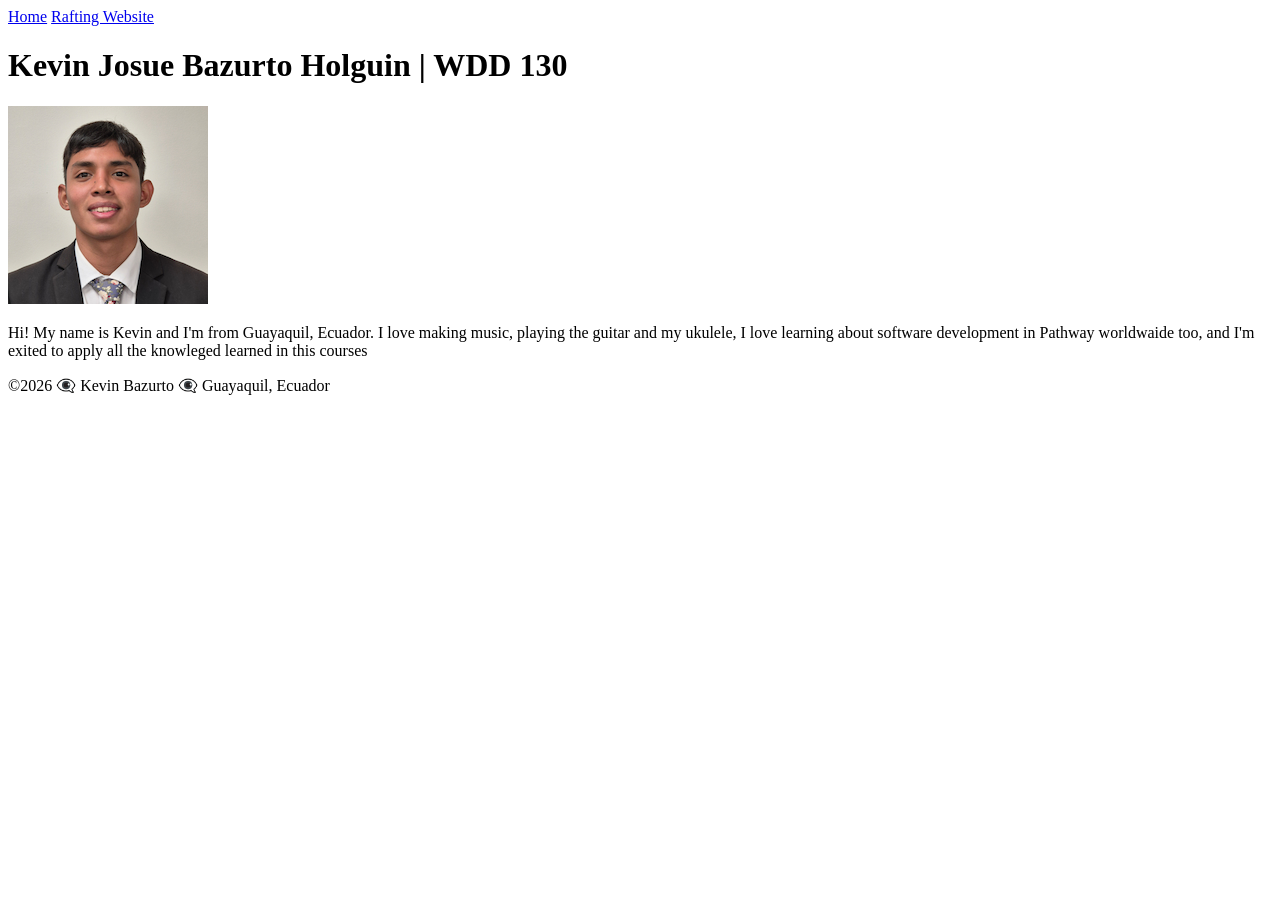
==== index.html @ 58254747 "learning style" ====
<!DOCTYPE html>
<html lang="en-US">

<head>
    <meta charset="UTF-8">
    <meta name="viewport" content="width=device-width, initial-scale=1.0">
    <title>Kevin Josue Bazurto Holguin | WDD 130</title>
    <link rel="stylesheet" href="styles/styles.css">
</head>

<body>
    <header>
        <nav>
            <a href="#">Home</a>
            <a href="wwr/">Rafting Website</a>
        </nav>
    </header>
    <main>
        <h1>Kevin Josue Bazurto Holguin | WDD 130</h1>
        <img src="images/profile.jpg" alt="Hello my name is Kevin Bazurto" width="200">
        <p>Hi! My name is Kevin and I'm from Guayaquil, Ecuador. I love making music, playing the
            guitar and my ukulele, I love learning about software development in Pathway worldwaide
            too, and I'm exited to
            apply all the knowleged learned in this courses</p>
    </main>
    <footer>
        <p>©️2026 👁️‍🗨️ Kevin Bazurto 👁️‍🗨️ Guayaquil, Ecuador</p>
    </footer>
</body>

</html>
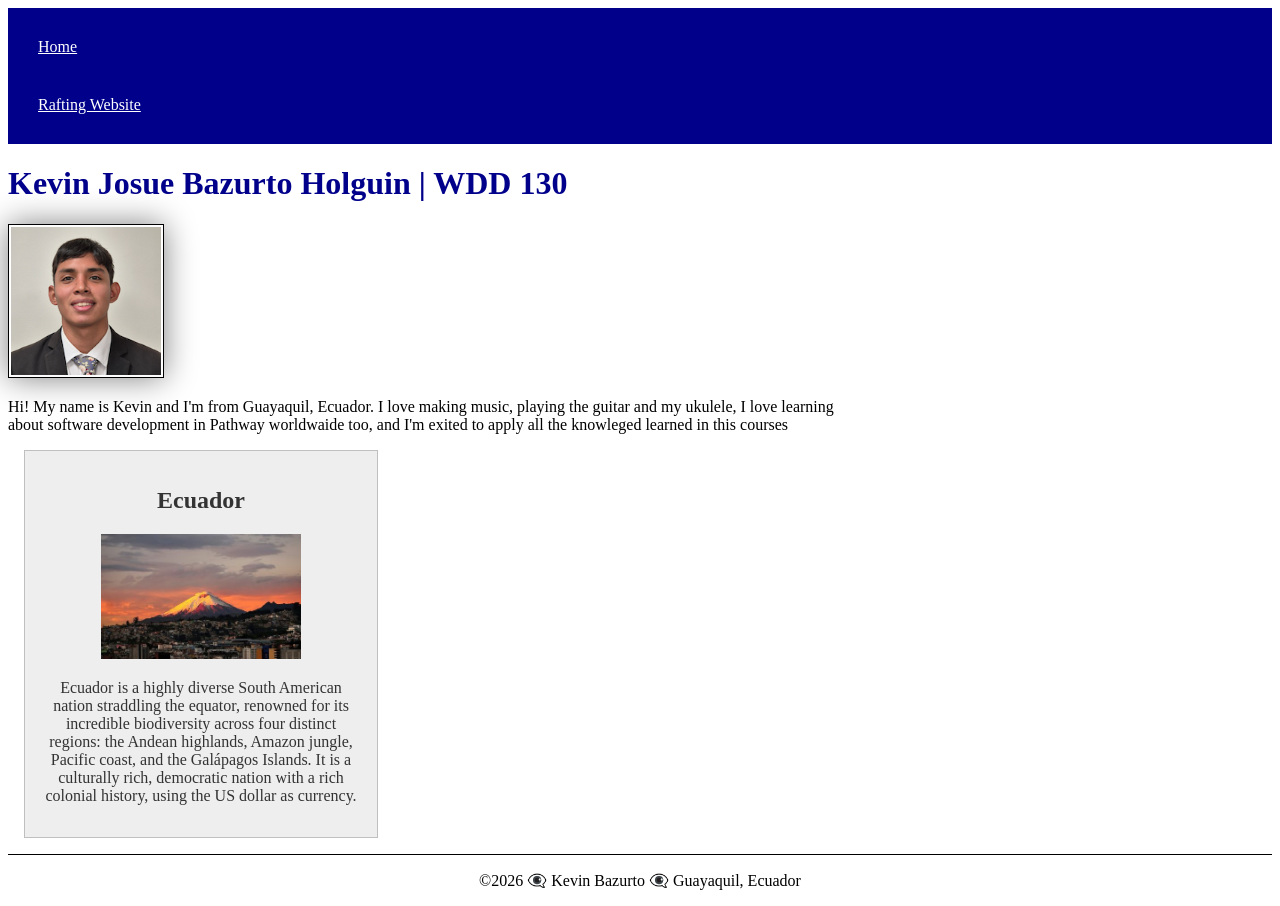
==== commit 8adf1196: "country add to wdd130" ====
--- a/index.html
+++ b/index.html
@@ -5,6 +5,9 @@
     <meta charset="UTF-8">
     <meta name="viewport" content="width=device-width, initial-scale=1.0">
     <title>Kevin Josue Bazurto Holguin | WDD 130</title>
+    <meta name="description"
+      content="Kevin Bazurto'S BYU Pathway Worldwide WDD130 course home page">
+    <meta name="author" content="Kevin Bazurto">
     <link rel="stylesheet" href="styles/styles.css">
 </head>
 
@@ -23,6 +26,17 @@
             too, and I'm exited to
             apply all the knowleged learned in this courses</p>
     </main>
+    <aside>
+        <h2>Ecuador</h2>
+        <img src="images/ecuador.jpg" alt="Quito-Ecuador">
+        <p>Ecuador is a highly diverse South American nation straddling the equator, renowned for
+            its
+            incredible biodiversity across four distinct regions: the Andean highlands, Amazon
+            jungle, Pacific
+            coast, and the Galápagos Islands. It is a culturally rich, democratic nation with a rich
+            colonial
+            history, using the US dollar as currency.</p>
+    </aside>
     <footer>
         <p>©️2026 👁️‍🗨️ Kevin Bazurto 👁️‍🗨️ Guayaquil, Ecuador</p>
     </footer>
--- a/styles/styles.css
+++ b/styles/styles.css
@@ -0,0 +1,52 @@
+nav {
+    background-color: darkblue;
+    padding: 10px;
+}
+
+nav a {
+    color: white;
+    display: block;
+    padding: 20px;
+}
+
+h1 {
+    color: darkblue;
+}
+
+main img {
+    width: 150px;
+    height: auto;
+    border: 1px solid black;
+    padding: 2px;
+    box-shadow: 0 0 30px gray;
+}
+
+p {
+    padding: 0px;
+}
+
+main {
+    max-width: 840px;
+}
+
+aside {
+    width: 20rem;
+    margin: 1rem;
+    border: 1px solid rgb(0 0 0 / 0.2);
+    /* 1️⃣ */
+    padding: 1rem;
+    background-color: #eee;
+    color: #333;
+    text-align: center;
+}
+
+aside img {
+    width: 200px;
+    height: auto;
+}
+
+footer {
+    margin-top: 15px;
+    border-top: 1px solid #000;
+    text-align: center;
+}
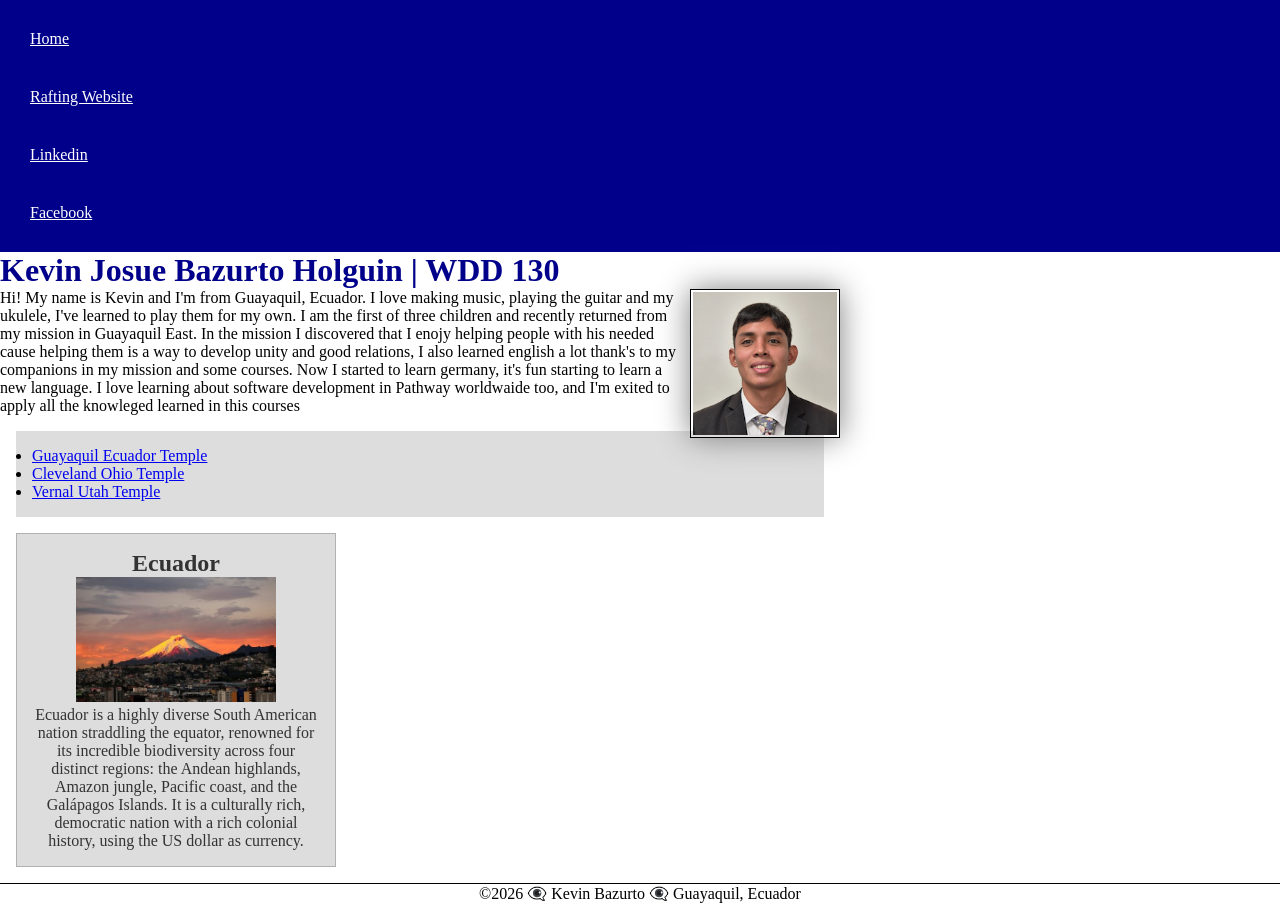
==== commit e0a80230: "Enhancement 1" ====
--- a/index.html
+++ b/index.html
@@ -10,23 +10,38 @@
     <meta name="author" content="Kevin Bazurto">
     <link rel="stylesheet" href="styles/styles.css">
 </head>
+<!-- it is just a comment-->
 
 <body>
     <header>
         <nav>
             <a href="#">Home</a>
             <a href="wwr/">Rafting Website</a>
-        </nav>
+            <a href="https://www.linkedin.com/in/kevin-bazurto-7686b4385/">Linkedin</a>
+            <a href="https://www.facebook.com/profile.php?id=61581107713779&sk=about">Facebook</a>
     </header>
     <main>
         <h1>Kevin Josue Bazurto Holguin | WDD 130</h1>
         <img src="images/profile.jpg" alt="Hello my name is Kevin Bazurto" width="200">
         <p>Hi! My name is Kevin and I'm from Guayaquil, Ecuador. I love making music, playing the
-            guitar and my ukulele, I love learning about software development in Pathway worldwaide
-            too, and I'm exited to
-            apply all the knowleged learned in this courses</p>
+            guitar and my ukulele, I've learned to play them for my own. I am the first of three
+            children and recently returned from my mission in Guayaquil East. In the mission I
+            discovered that I enojy helping people with his needed cause helping them is a way to
+            develop unity and good relations, I also learned english a lot thank's to my companions
+            in my mission and some courses. Now I started to learn germany, it's fun starting to
+            learn a new language. I love learning about software development in Pathway worldwaide
+            too, and I'm exited to apply all the
+            knowleged learned in this courses</p>
+        <ul class="box">
+            <li><a href="https://churchofjesuschristtemples.org/assets/img/temples/_temp/058-Guayaquil-Ecuador-Temple.jpg"
+                  target="_blank">Guayaquil Ecuador Temple</a></li>
+            <li><a href="https://churchofjesuschristtemples.org/assets/img/temples/cleveland-ohio-temple/cleveland-ohio-temple-39008-main.jpg"
+                  target="_blank">Cleveland Ohio Temple</a></li>
+            <li><a href="https://churchofjesuschristtemples.org/assets/img/temples/vernal-utah-temple/vernal-utah-temple-63191-main.jpg"
+                  target="_blank">Vernal Utah Temple</a></li>
+        </ul>
     </main>
-    <aside>
+    <aside class="box">
         <h2>Ecuador</h2>
         <img src="images/ecuador.jpg" alt="Quito-Ecuador">
         <p>Ecuador is a highly diverse South American nation straddling the equator, renowned for
--- a/styles/styles.css
+++ b/styles/styles.css
@@ -1,3 +1,9 @@
+* {
+    margin: 0;
+    padding: 0;
+    box-sizing: border-box;
+}
+
 nav {
     background-color: darkblue;
     padding: 10px;
@@ -19,6 +25,7 @@
     border: 1px solid black;
     padding: 2px;
     box-shadow: 0 0 30px gray;
+    float: right;
 }
 
 p {
@@ -29,6 +36,7 @@
     max-width: 840px;
 }
 
+/* it is just a comment too*/
 aside {
     width: 20rem;
     margin: 1rem;
@@ -43,10 +51,25 @@
 aside img {
     width: 200px;
     height: auto;
+    position: relative;
 }
 
 footer {
     margin-top: 15px;
     border-top: 1px solid #000;
     text-align: center;
+}
+
+/*class selectors*/
+
+.box {
+    margin: 1rem;
+    border: 1px solid rgb(0, 0, 0 / 10%);
+    padding: 1rem;
+    background-color: #ddd;
+}
+
+aside {
+    width: 20em;
+    text-align: center;
 }
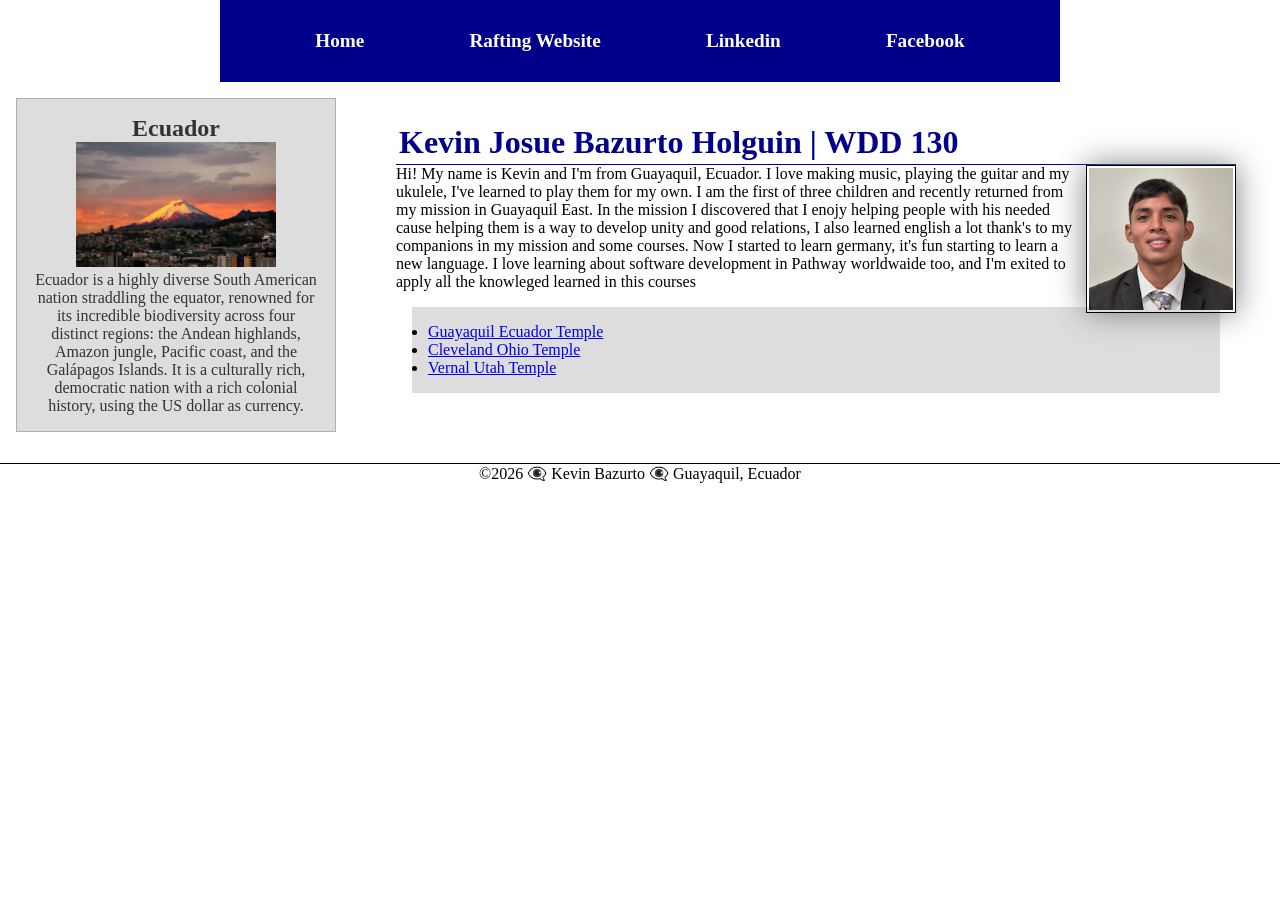
==== commit 3bf1e69c: "grid" ====
--- a/index.html
+++ b/index.html
@@ -20,38 +20,46 @@
             <a href="https://www.linkedin.com/in/kevin-bazurto-7686b4385/">Linkedin</a>
             <a href="https://www.facebook.com/profile.php?id=61581107713779&sk=about">Facebook</a>
     </header>
-    <main>
-        <h1>Kevin Josue Bazurto Holguin | WDD 130</h1>
-        <img src="images/profile.jpg" alt="Hello my name is Kevin Bazurto" width="200">
-        <p>Hi! My name is Kevin and I'm from Guayaquil, Ecuador. I love making music, playing the
-            guitar and my ukulele, I've learned to play them for my own. I am the first of three
-            children and recently returned from my mission in Guayaquil East. In the mission I
-            discovered that I enojy helping people with his needed cause helping them is a way to
-            develop unity and good relations, I also learned english a lot thank's to my companions
-            in my mission and some courses. Now I started to learn germany, it's fun starting to
-            learn a new language. I love learning about software development in Pathway worldwaide
-            too, and I'm exited to apply all the
-            knowleged learned in this courses</p>
-        <ul class="box">
-            <li><a href="https://churchofjesuschristtemples.org/assets/img/temples/_temp/058-Guayaquil-Ecuador-Temple.jpg"
-                  target="_blank">Guayaquil Ecuador Temple</a></li>
-            <li><a href="https://churchofjesuschristtemples.org/assets/img/temples/cleveland-ohio-temple/cleveland-ohio-temple-39008-main.jpg"
-                  target="_blank">Cleveland Ohio Temple</a></li>
-            <li><a href="https://churchofjesuschristtemples.org/assets/img/temples/vernal-utah-temple/vernal-utah-temple-63191-main.jpg"
-                  target="_blank">Vernal Utah Temple</a></li>
-        </ul>
-    </main>
-    <aside class="box">
-        <h2>Ecuador</h2>
-        <img src="images/ecuador.jpg" alt="Quito-Ecuador">
-        <p>Ecuador is a highly diverse South American nation straddling the equator, renowned for
-            its
-            incredible biodiversity across four distinct regions: the Andean highlands, Amazon
-            jungle, Pacific
-            coast, and the Galápagos Islands. It is a culturally rich, democratic nation with a rich
-            colonial
-            history, using the US dollar as currency.</p>
-    </aside>
+    <div class="grid">
+        <main>
+            <h1>Kevin Josue Bazurto Holguin | WDD 130</h1>
+            <img src="images/profile.jpg" alt="Hello my name is Kevin Bazurto" width="200">
+            <p>Hi! My name is Kevin and I'm from Guayaquil, Ecuador. I love making music, playing
+                the
+                guitar and my ukulele, I've learned to play them for my own. I am the first of three
+                children and recently returned from my mission in Guayaquil East. In the mission I
+                discovered that I enojy helping people with his needed cause helping them is a way
+                to
+                develop unity and good relations, I also learned english a lot thank's to my
+                companions
+                in my mission and some courses. Now I started to learn germany, it's fun starting to
+                learn a new language. I love learning about software development in Pathway
+                worldwaide
+                too, and I'm exited to apply all the
+                knowleged learned in this courses</p>
+            <ul class="box">
+                <li><a href="https://churchofjesuschristtemples.org/assets/img/temples/_temp/058-Guayaquil-Ecuador-Temple.jpg"
+                      target="_blank">Guayaquil Ecuador Temple</a></li>
+                <li><a href="https://churchofjesuschristtemples.org/assets/img/temples/cleveland-ohio-temple/cleveland-ohio-temple-39008-main.jpg"
+                      target="_blank">Cleveland Ohio Temple</a></li>
+                <li><a href="https://churchofjesuschristtemples.org/assets/img/temples/vernal-utah-temple/vernal-utah-temple-63191-main.jpg"
+                      target="_blank">Vernal Utah Temple</a></li>
+            </ul>
+        </main>
+        <aside class="box">
+            <h2>Ecuador</h2>
+            <img src="images/ecuador.jpg" alt="Quito-Ecuador">
+            <p>Ecuador is a highly diverse South American nation straddling the equator, renowned
+                for
+                its
+                incredible biodiversity across four distinct regions: the Andean highlands, Amazon
+                jungle, Pacific
+                coast, and the Galápagos Islands. It is a culturally rich, democratic nation with a
+                rich
+                colonial
+                history, using the US dollar as currency.</p>
+        </aside>
+    </div>
     <footer>
         <p>©️2026 👁️‍🗨️ Kevin Bazurto 👁️‍🗨️ Guayaquil, Ecuador</p>
     </footer>
--- a/styles/styles.css
+++ b/styles/styles.css
@@ -7,16 +7,24 @@
 nav {
     background-color: darkblue;
     padding: 10px;
+    display: flex;
+    justify-content: space-evenly;
+    align-items: center;
 }
 
 nav a {
     color: white;
     display: block;
     padding: 20px;
+    text-decoration: none;
+    font-size: 1.2rem;
+    font-weight: 700;
 }
 
 h1 {
     color: darkblue;
+    border-bottom: 1px solid darkblue;
+    padding: 3px;
 }
 
 main img {
@@ -72,4 +80,27 @@
 aside {
     width: 20em;
     text-align: center;
+}
+
+header,
+.grid footer {
+    max-width: 840px;
+    margin: 0 auto;
+}
+
+.grid {
+    display: grid;
+    align-items: center;
+}
+
+main {
+    grid-column: 2/3;
+    margin: 1rem;
+}
+
+aside {
+    width: 20rem;
+    position: relative;
+    grid-column: 1/2;
+    grid-row: 1/2;
 }
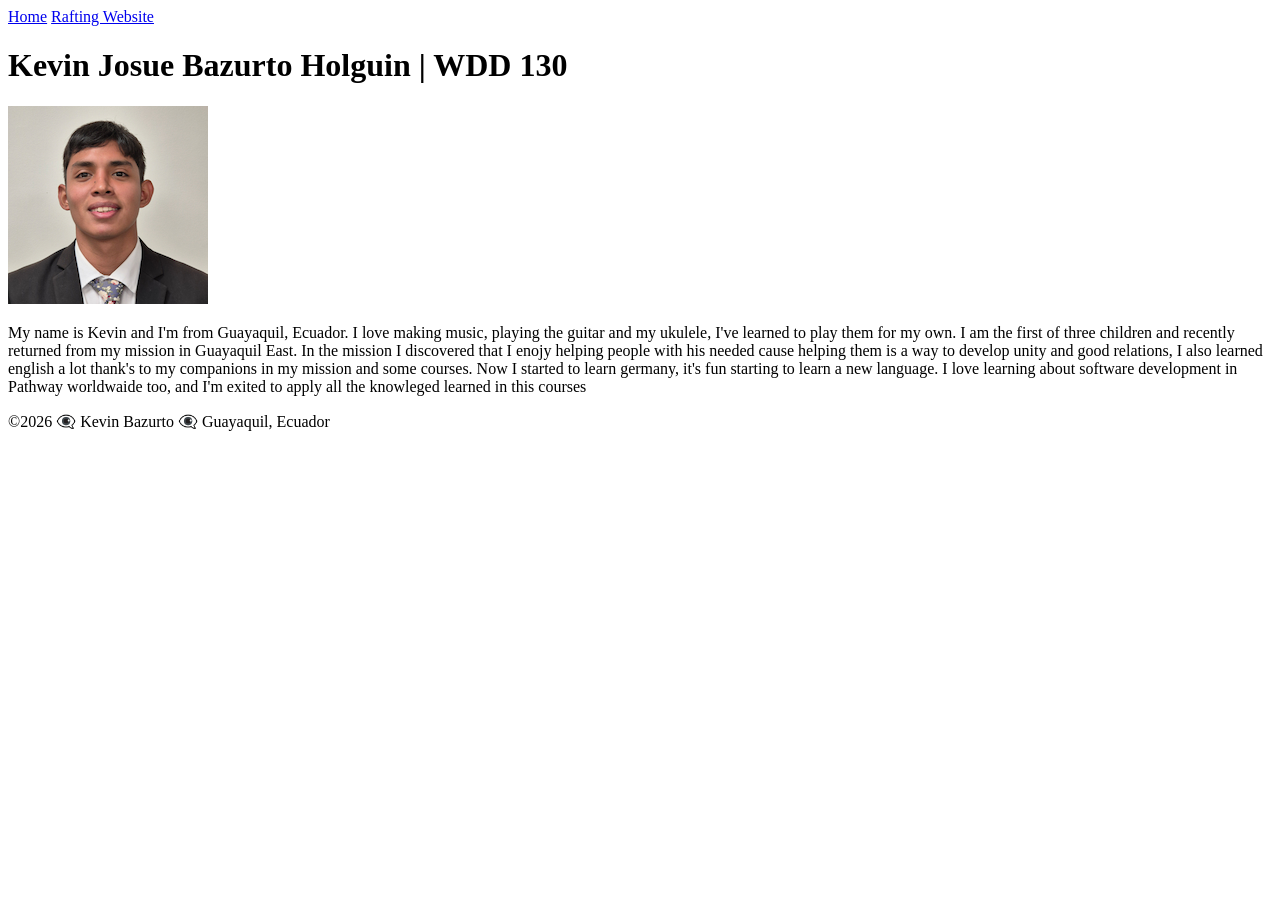
==== commit 7fe799d5: "rename index" ====
--- a/index.html
+++ b/index.html
@@ -2,64 +2,35 @@
 <html lang="en-US">
 
 <head>
-    <meta charset="UTF-8">
-    <meta name="viewport" content="width=device-width, initial-scale=1.0">
+    <meta charset="utf-8">
+    <meta name="viewport" content="width=device-width,initial-scale=1.0">
     <title>Kevin Josue Bazurto Holguin | WDD 130</title>
-    <meta name="description"
-      content="Kevin Bazurto'S BYU Pathway Worldwide WDD130 course home page">
-    <meta name="author" content="Kevin Bazurto">
-    <link rel="stylesheet" href="styles/styles.css">
 </head>
-<!-- it is just a comment-->
 
 <body>
     <header>
         <nav>
             <a href="#">Home</a>
             <a href="wwr/">Rafting Website</a>
-            <a href="https://www.linkedin.com/in/kevin-bazurto-7686b4385/">Linkedin</a>
-            <a href="https://www.facebook.com/profile.php?id=61581107713779&sk=about">Facebook</a>
+        </nav>
     </header>
-    <div class="grid">
-        <main>
-            <h1>Kevin Josue Bazurto Holguin | WDD 130</h1>
-            <img src="images/profile.jpg" alt="Hello my name is Kevin Bazurto" width="200">
-            <p>Hi! My name is Kevin and I'm from Guayaquil, Ecuador. I love making music, playing
-                the
-                guitar and my ukulele, I've learned to play them for my own. I am the first of three
-                children and recently returned from my mission in Guayaquil East. In the mission I
-                discovered that I enojy helping people with his needed cause helping them is a way
-                to
-                develop unity and good relations, I also learned english a lot thank's to my
-                companions
-                in my mission and some courses. Now I started to learn germany, it's fun starting to
-                learn a new language. I love learning about software development in Pathway
-                worldwaide
-                too, and I'm exited to apply all the
-                knowleged learned in this courses</p>
-            <ul class="box">
-                <li><a href="https://churchofjesuschristtemples.org/assets/img/temples/_temp/058-Guayaquil-Ecuador-Temple.jpg"
-                      target="_blank">Guayaquil Ecuador Temple</a></li>
-                <li><a href="https://churchofjesuschristtemples.org/assets/img/temples/cleveland-ohio-temple/cleveland-ohio-temple-39008-main.jpg"
-                      target="_blank">Cleveland Ohio Temple</a></li>
-                <li><a href="https://churchofjesuschristtemples.org/assets/img/temples/vernal-utah-temple/vernal-utah-temple-63191-main.jpg"
-                      target="_blank">Vernal Utah Temple</a></li>
-            </ul>
-        </main>
-        <aside class="box">
-            <h2>Ecuador</h2>
-            <img src="images/ecuador.jpg" alt="Quito-Ecuador">
-            <p>Ecuador is a highly diverse South American nation straddling the equator, renowned
-                for
-                its
-                incredible biodiversity across four distinct regions: the Andean highlands, Amazon
-                jungle, Pacific
-                coast, and the Galápagos Islands. It is a culturally rich, democratic nation with a
-                rich
-                colonial
-                history, using the US dollar as currency.</p>
-        </aside>
-    </div>
+    <main>
+        <h1>Kevin Josue Bazurto Holguin | WDD 130</h1>
+        <img src="images/profile.jpg" alt="Hello my name is Kevin Bazurto" width="200">
+        <p>My name is Kevin and I'm from Guayaquil, Ecuador. I love making music, playing
+            the
+            guitar and my ukulele, I've learned to play them for my own. I am the first of three
+            children and recently returned from my mission in Guayaquil East. In the mission I
+            discovered that I enojy helping people with his needed cause helping them is a way
+            to
+            develop unity and good relations, I also learned english a lot thank's to my
+            companions
+            in my mission and some courses. Now I started to learn germany, it's fun starting to
+            learn a new language. I love learning about software development in Pathway
+            worldwaide
+            too, and I'm exited to apply all the
+            knowleged learned in this courses</p>
+    </main>
     <footer>
         <p>©️2026 👁️‍🗨️ Kevin Bazurto 👁️‍🗨️ Guayaquil, Ecuador</p>
     </footer>
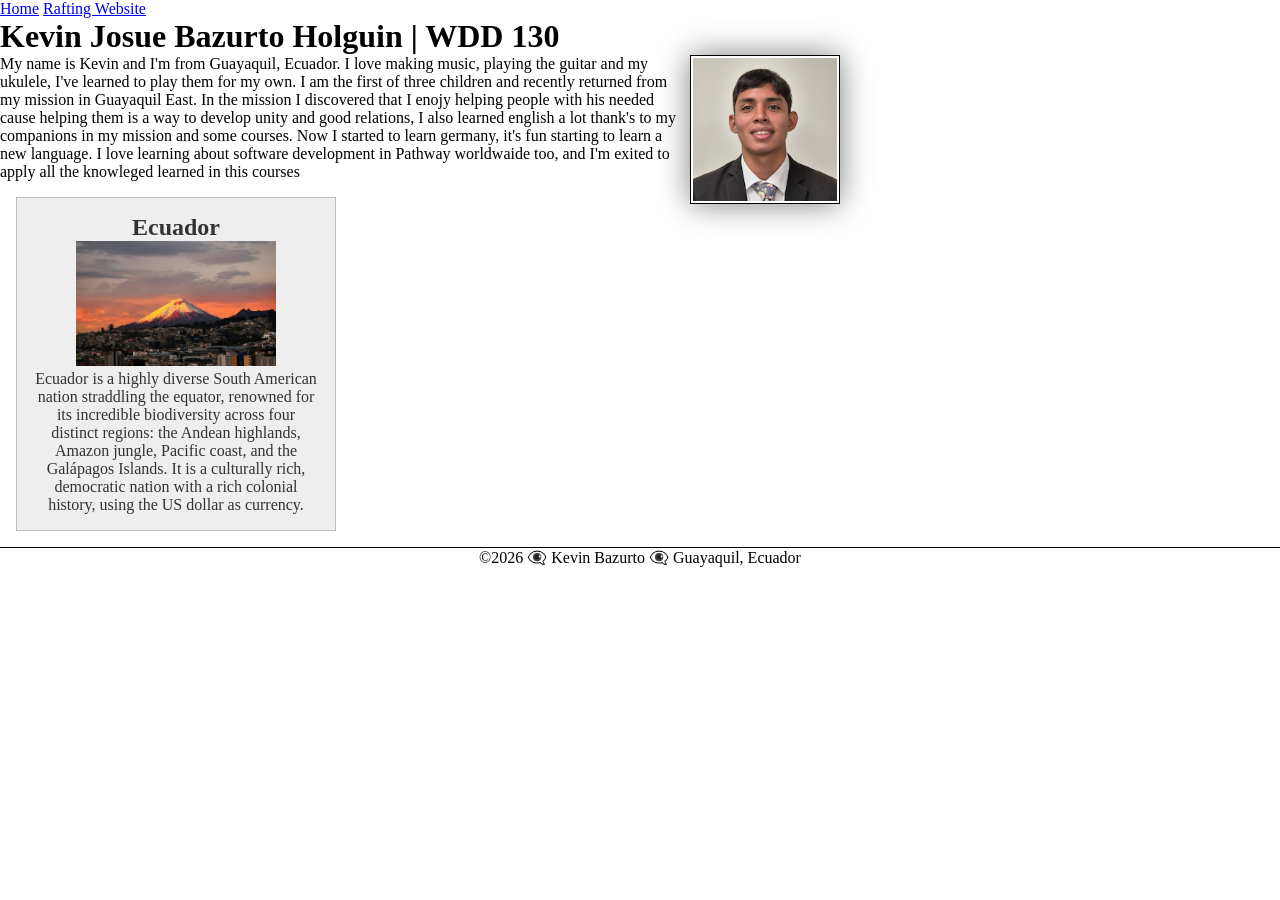
==== commit 70742dbb: "2 st" ====
--- a/index.html
+++ b/index.html
@@ -5,6 +5,10 @@
     <meta charset="utf-8">
     <meta name="viewport" content="width=device-width,initial-scale=1.0">
     <title>Kevin Josue Bazurto Holguin | WDD 130</title>
+    <meta name="description"
+      content="Kevin Bazurto'S BYU Pathway Worldwide WDD130 course home page">
+    <meta name="author" content="Kevin Bazurto">
+    <link rel="stylesheet" href="styles/styles.css">
 </head>
 
 <body>
@@ -31,6 +35,19 @@
             too, and I'm exited to apply all the
             knowleged learned in this courses</p>
     </main>
+    <aside class="box">
+        <h2>Ecuador</h2>
+        <img src="images/ecuador.jpg" alt="Quito-Ecuador">
+        <p>Ecuador is a highly diverse South American nation straddling the equator, renowned
+            for
+            its
+            incredible biodiversity across four distinct regions: the Andean highlands, Amazon
+            jungle, Pacific
+            coast, and the Galápagos Islands. It is a culturally rich, democratic nation with a
+            rich
+            colonial
+            history, using the US dollar as currency.</p>
+    </aside>
     <footer>
         <p>©️2026 👁️‍🗨️ Kevin Bazurto 👁️‍🗨️ Guayaquil, Ecuador</p>
     </footer>
--- a/styles/styles.css
+++ b/styles/styles.css
@@ -0,0 +1,46 @@
+* {
+    margin: 0;
+    padding: 0;
+    box-sizing: border-box;
+}
+
+main img {
+    width: 150px;
+    height: auto;
+    border: 1px solid black;
+    padding: 2px;
+    box-shadow: 0 0 30px gray;
+    float: right;
+}
+
+p {
+    padding: 0px;
+}
+
+aside img {
+    width: 200px;
+    height: auto;
+    position: relative;
+}
+
+main {
+    max-width: 840px;
+}
+
+/* it is just a comment too*/
+aside {
+    width: 20rem;
+    margin: 1rem;
+    border: 1px solid rgb(0 0 0 / 0.2);
+    /* 1️⃣ */
+    padding: 1rem;
+    background-color: #eee;
+    color: #333;
+    text-align: center;
+}
+
+footer {
+    margin-top: 15px;
+    border-top: 1px solid #000;
+    text-align: center;
+}
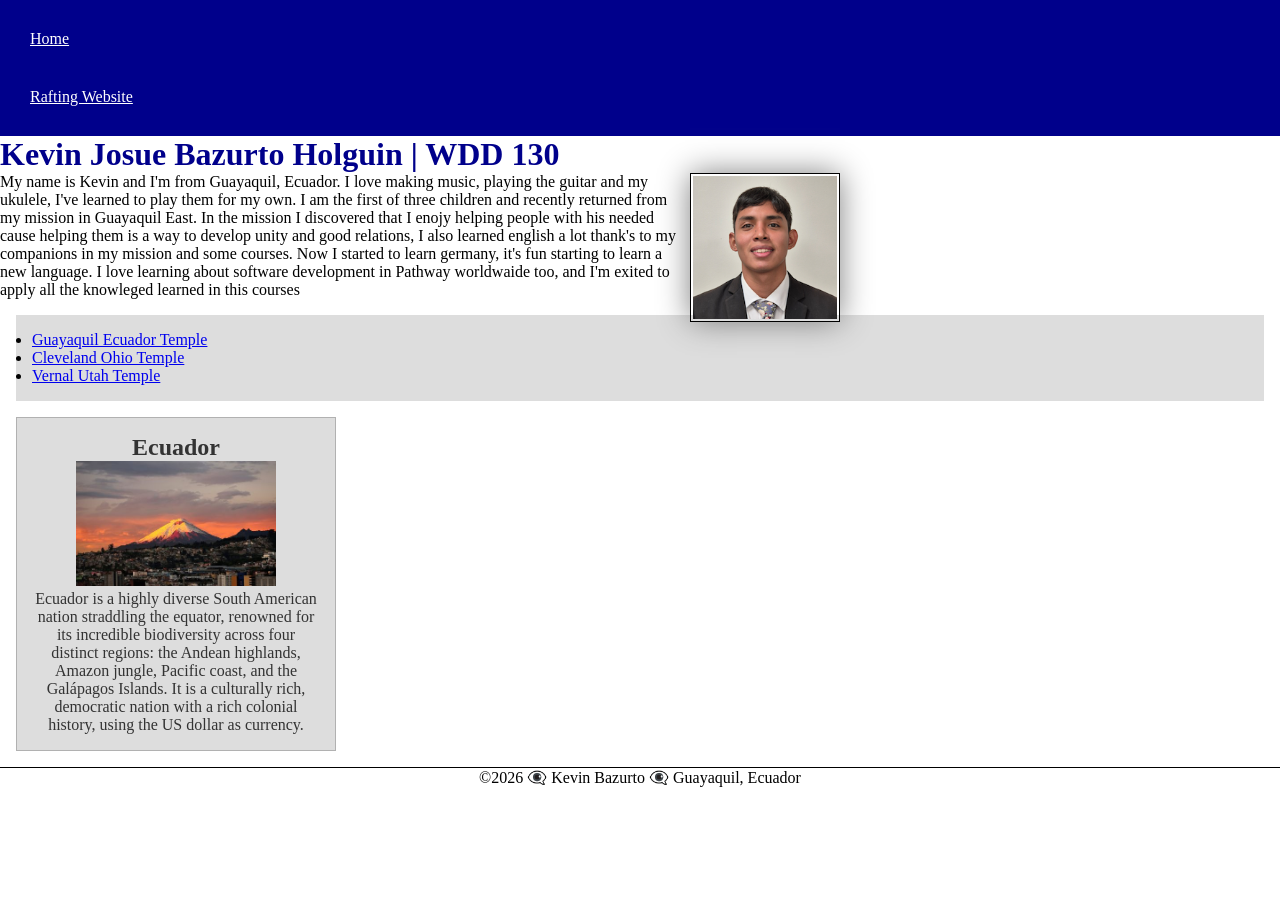
==== commit 2a104810: "3 step" ====
--- a/index.html
+++ b/index.html
@@ -35,6 +35,14 @@
             too, and I'm exited to apply all the
             knowleged learned in this courses</p>
     </main>
+    <ul class="box">
+        <li><a href="https://churchofjesuschristtemples.org/assets/img/temples/_temp/058-Guayaquil-Ecuador-Temple.jpg"
+              target="_blank">Guayaquil Ecuador Temple</a></li>
+        <li><a href="https://churchofjesuschristtemples.org/assets/img/temples/cleveland-ohio-temple/cleveland-ohio-temple-39008-main.jpg"
+              target="_blank">Cleveland Ohio Temple</a></li>
+        <li><a href="https://churchofjesuschristtemples.org/assets/img/temples/vernal-utah-temple/vernal-utah-temple-63191-main.jpg"
+              target="_blank">Vernal Utah Temple</a></li>
+    </ul>
     <aside class="box">
         <h2>Ecuador</h2>
         <img src="images/ecuador.jpg" alt="Quito-Ecuador">
--- a/styles/styles.css
+++ b/styles/styles.css
@@ -2,6 +2,21 @@
     margin: 0;
     padding: 0;
     box-sizing: border-box;
+}
+
+nav {
+    background-color: darkblue;
+    padding: 10px;
+}
+
+nav a {
+    color: white;
+    display: block;
+    padding: 20px;
+}
+
+h1 {
+    color: darkblue;
 }
 
 main img {
@@ -20,7 +35,6 @@
 aside img {
     width: 200px;
     height: auto;
-    position: relative;
 }
 
 main {
@@ -36,11 +50,24 @@
     padding: 1rem;
     background-color: #eee;
     color: #333;
-    text-align: center;
 }
 
 footer {
     margin-top: 15px;
     border-top: 1px solid #000;
     text-align: center;
+}
+
+/* Class Selectors */
+
+.box {
+    margin: 1rem;
+    border: 1px solid rgb(0, 0, 0 / 10%);
+    padding: 1rem;
+    background-color: #ddd;
+}
+
+aside {
+    width: 20em;
+    text-align: center;
 }
